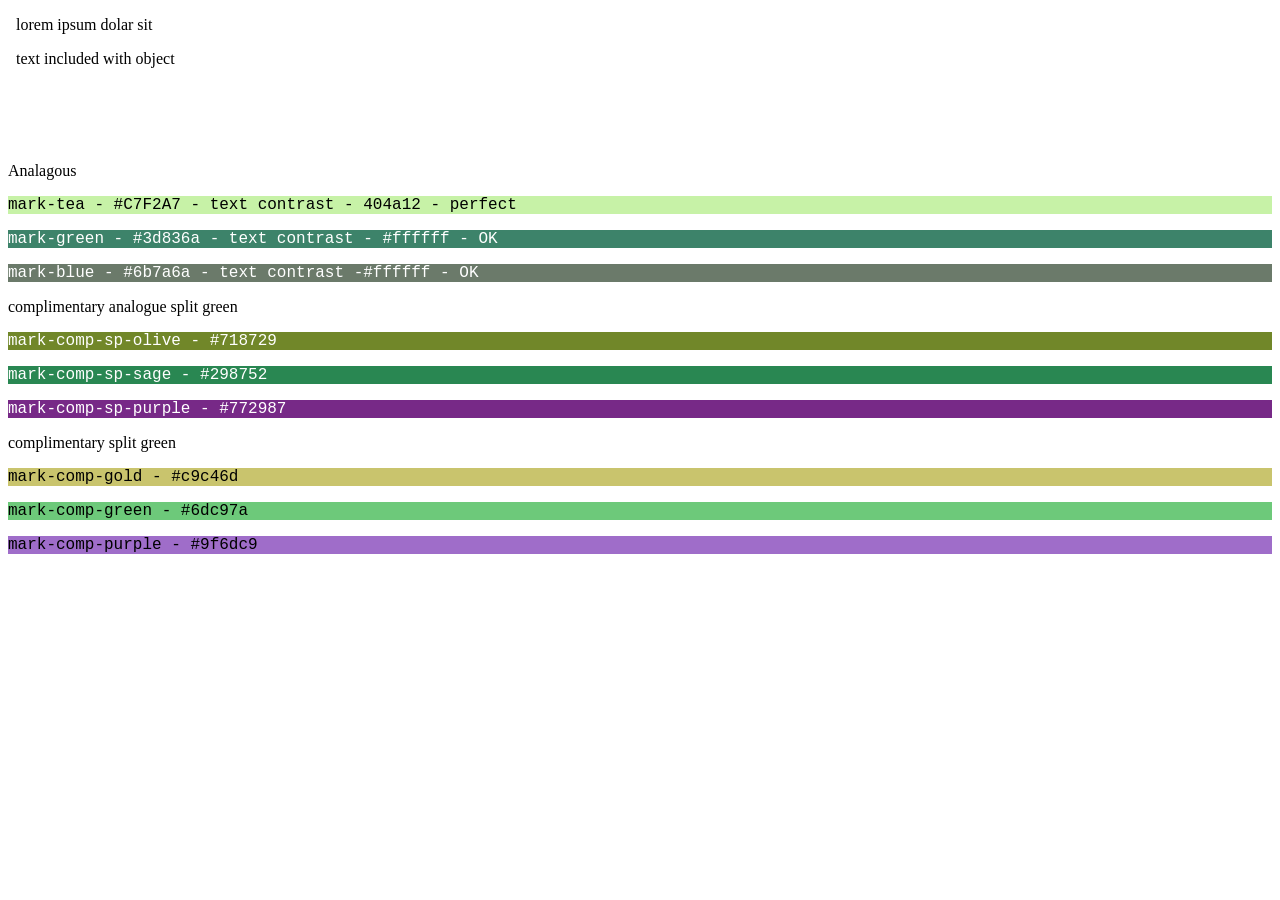
==== colors/colorSchemes.html @ 30cad669 "add colors dir" ====
<!DOCTYPE html>
<html lang="en">
<head>
    <meta charset="UTF-8">
    <meta name="viewport" content="width=device-width, initial-scale=1.0">
    <title>Document</title>
    <style type="text/css">
/*Color pallets
Analagous*/

.mark-tea
{
    background-color: #C7F2A7;
    color: black;
}
.mark-green
{
    background-color: #3d836a;
    color: #ffffff;
}
.mark-blue
{
    background-color: #6b7a6a;
    color: #ffffff;
}


/*complimentary analogue split green*/
.mark-comp-sp-olive
{
    background-color: #718729;
    color: #ffffff;
}
.mark-comp-sp-sage
{
background-color: #298752; 
color: #ffffff; 
}
.mark-comp-sp-purple
{
    background-color: #772987;
    color: #ffffff;
}


/*complimentary split green*/
.mark-comp-gold
{
    background-color: #c9c46d;
}
.mark-comp-green
{
    background-color: #6dc97a;
}
.mark-comp-purple
{
    background-color: #9f6dc9;
}
    </style>
</head>
<body>
    <object type="text/html" data="to_include.html">
        <p>backup content</p>
    </object>
    
    <div> Analagous
    <p style="font-family: 'Courier New', Courier, monospace;" class="mark-tea">mark-tea - #C7F2A7 - text contrast - 404a12 - perfect</p>
    <p style="font-family: 'Courier New', Courier, monospace;" class="mark-green">mark-green - #3d836a - text contrast - #ffffff - OK</p>
    <p style="font-family: 'Courier New', Courier, monospace;" class="mark-blue">mark-blue - #6b7a6a - text contrast -#ffffff - OK</p>
    </div>

    <div> complimentary analogue split green
    <p style="font-family: 'Courier New', Courier, monospace;" class="mark-comp-sp-olive">mark-comp-sp-olive - #718729</p>
    <p style="font-family: 'Courier New', Courier, monospace;" class="mark-comp-sp-sage">mark-comp-sp-sage - #298752</p>
    <p style="font-family: 'Courier New', Courier, monospace;" class="mark-comp-sp-purple">mark-comp-sp-purple - #772987</p>
    </div>

    <div> complimentary split green
    <p style="font-family: 'Courier New', Courier, monospace;" class="mark-comp-gold">mark-comp-gold - #c9c46d</p>
    <p style="font-family: 'Courier New', Courier, monospace;" class="mark-comp-green">mark-comp-green - #6dc97a</p>
    <p style="font-family: 'Courier New', Courier, monospace;" class="mark-comp-purple">mark-comp-purple - #9f6dc9</p>
    </div>
</body>
</html>
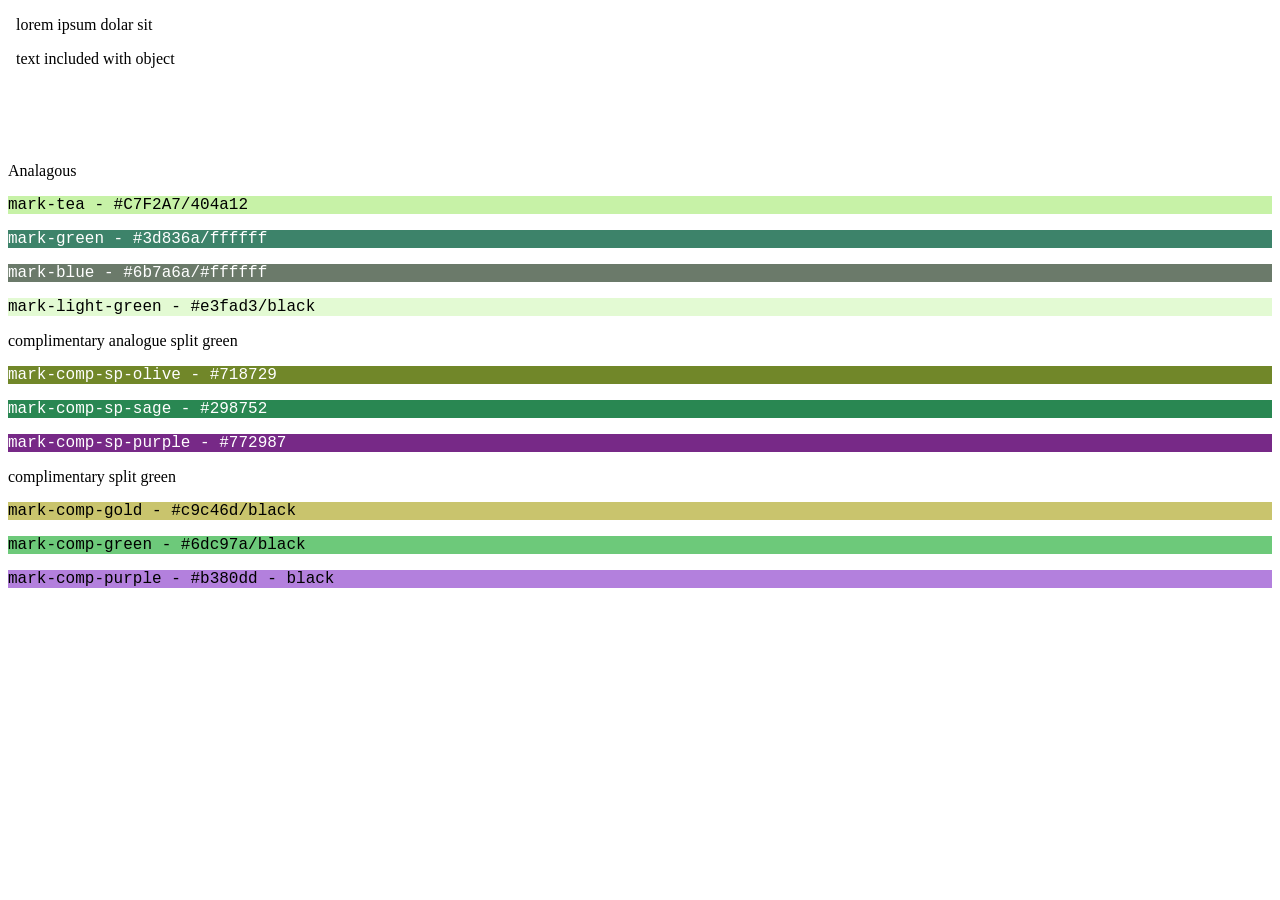
==== commit 24bcebc9: "establish color scheme" ====
--- a/colors/colorSchemes.html
+++ b/colors/colorSchemes.html
@@ -23,6 +23,10 @@
     background-color: #6b7a6a;
     color: #ffffff;
 }
+.mark-light-green{
+    background-color: #e3fad3;
+    color: black;
+}
 
 
 /*complimentary analogue split green*/
@@ -47,14 +51,18 @@
 .mark-comp-gold
 {
     background-color: #c9c46d;
+    counter-reset: #000000;
 }
 .mark-comp-green
 {
     background-color: #6dc97a;
+    color: #000000;
 }
 .mark-comp-purple
 {
-    background-color: #9f6dc9;
+    background-color: #b380dd;
+    color: #000000;
+
 }
     </style>
 </head>
@@ -64,9 +72,10 @@
     </object>
     
     <div> Analagous
-    <p style="font-family: 'Courier New', Courier, monospace;" class="mark-tea">mark-tea - #C7F2A7 - text contrast - 404a12 - perfect</p>
-    <p style="font-family: 'Courier New', Courier, monospace;" class="mark-green">mark-green - #3d836a - text contrast - #ffffff - OK</p>
-    <p style="font-family: 'Courier New', Courier, monospace;" class="mark-blue">mark-blue - #6b7a6a - text contrast -#ffffff - OK</p>
+    <p style="font-family: 'Courier New', Courier, monospace;" class="mark-tea">mark-tea - #C7F2A7/404a12</p>
+    <p style="font-family: 'Courier New', Courier, monospace;" class="mark-green">mark-green - #3d836a/ffffff</p>
+    <p style="font-family: 'Courier New', Courier, monospace;" class="mark-blue">mark-blue - #6b7a6a/#ffffff </p>
+    <p style="font-family: 'Courier New', Courier, monospace;" class="mark-light-green">mark-light-green - #e3fad3/black</p>
     </div>
 
     <div> complimentary analogue split green
@@ -76,9 +85,9 @@
     </div>
 
     <div> complimentary split green
-    <p style="font-family: 'Courier New', Courier, monospace;" class="mark-comp-gold">mark-comp-gold - #c9c46d</p>
-    <p style="font-family: 'Courier New', Courier, monospace;" class="mark-comp-green">mark-comp-green - #6dc97a</p>
-    <p style="font-family: 'Courier New', Courier, monospace;" class="mark-comp-purple">mark-comp-purple - #9f6dc9</p>
+    <p style="font-family: 'Courier New', Courier, monospace;" class="mark-comp-gold">mark-comp-gold - #c9c46d/black</p>
+    <p style="font-family: 'Courier New', Courier, monospace;" class="mark-comp-green">mark-comp-green - #6dc97a/black</p>
+    <p style="font-family: 'Courier New', Courier, monospace;" class="mark-comp-purple">mark-comp-purple - #b380dd - black</p>
     </div>
 </body>
 </html>
